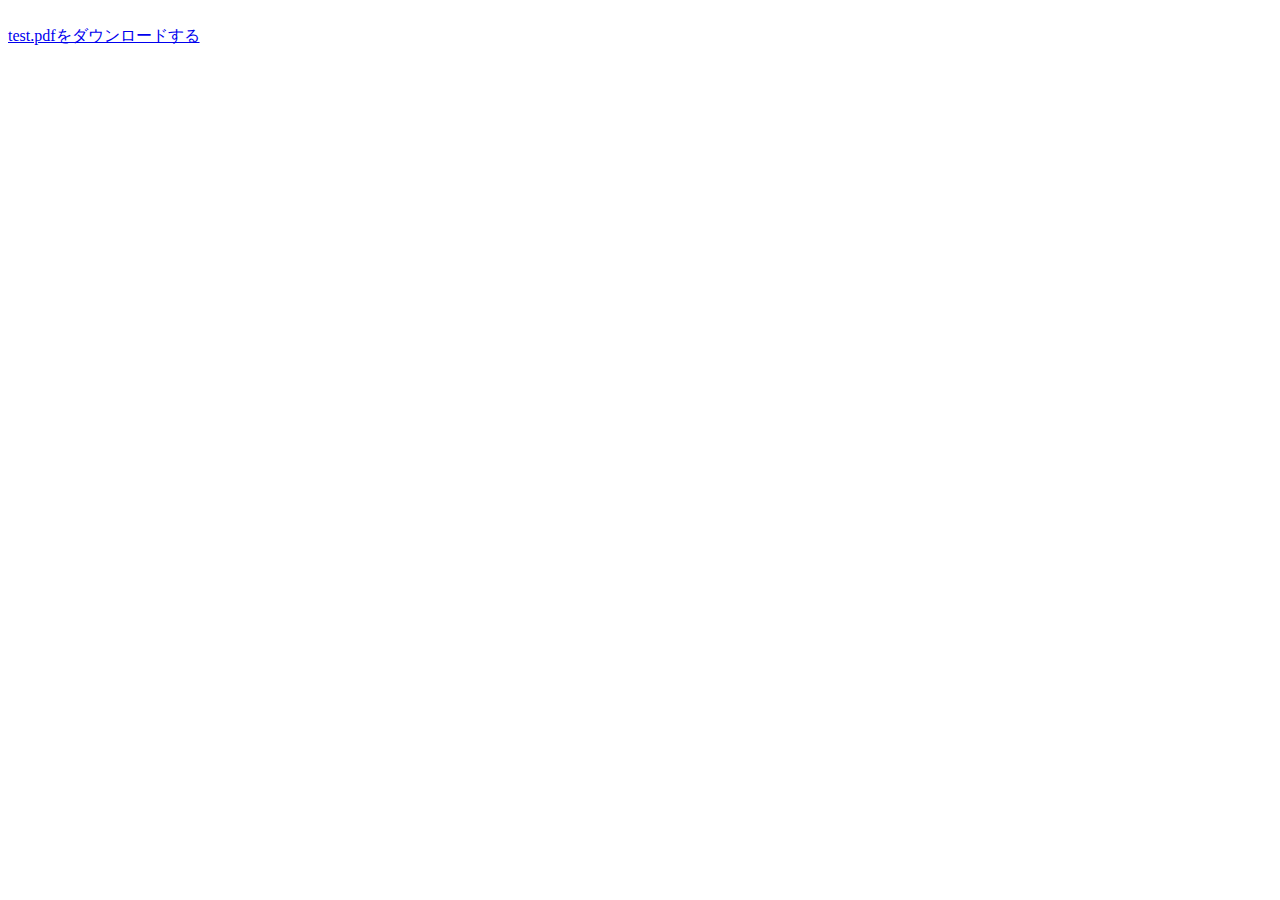
==== templates/csv.html @ f0d3bb12 "first commit" ====
<!DOCTYPE html>
<html lang="ja">

<head>
    <meta charset="utf-8">
    <meta name="viewport" content="width=device-width,initial-scale=1">
    <link rel="stylesheet" href="../static/css/table_style.css">
    <title>csvをダウンロード</title>
</head>

<body>
    <br>
    <a href="../data/csv/rekw.csv" download>test.pdfをダウンロードする</a>
    <br>
</body>

</html>
---- static/css/table_style.css ----
table {
    width: 100%;
    border-collapse: collapse;
    text-align: center;
    /* 全テキストを中央寄せ */
}

th {
  background-color: #d0ebfd;
  border: 1px solid #292929;
}

td, th {
  border: 1px solid #333;
}

tr:nth-child(8n+1) {
  border-top: 1px solid #292929;
}


/* 16n+9 〜 16n+16 の背景色を配色 */
tr:nth-child(16n+9) {
  background-color: #f0ffff;
}
tr:nth-child(16n+10) {
  background-color: #f0ffff;
}
tr:nth-child(16n+11) {
  background-color: #f0ffff;
}
tr:nth-child(16n+12) {
  background-color: #f0ffff;
}
tr:nth-child(16n+13) {
  background-color: #f0ffff;
}
tr:nth-child(16n+14) {
  background-color: #f0ffff;
}
tr:nth-child(16n+15) {
  background-color: #f0ffff;
}
tr:nth-child(16n+16) {
  background-color: #f0ffff;
}
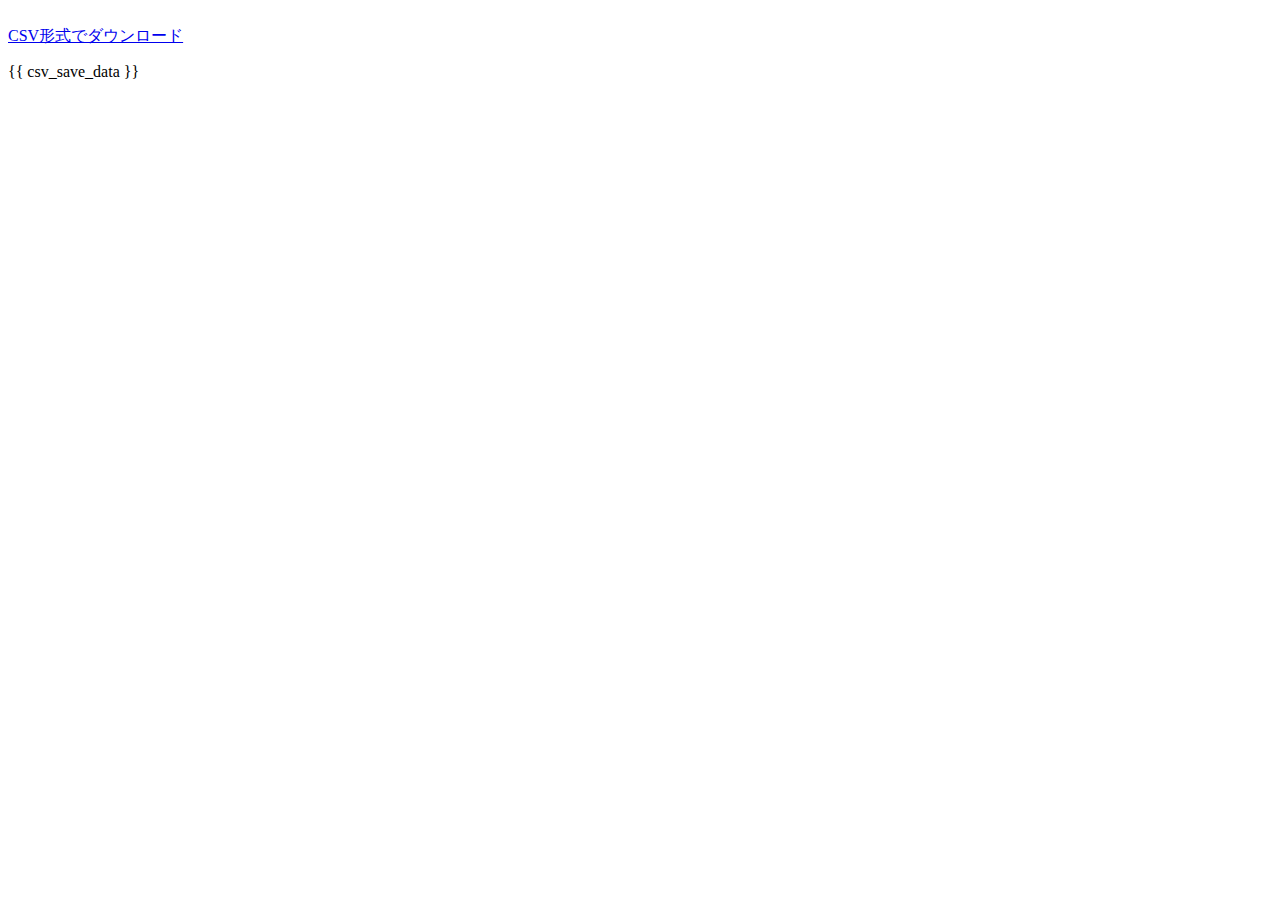
==== commit 21c8a69e: "first commit" ====
--- a/templates/csv.html
+++ b/templates/csv.html
@@ -10,8 +10,11 @@
 
 <body>
     <br>
-    <a href="../data/csv/rekw.csv" download>test.pdfをダウンロードする</a>
+    <a href="../data/csv/rekw.csv" download>CSV形式でダウンロード</a>
     <br>
+    <p>
+        {{ csv_save_data }}
+    </p>
 </body>
 
 </html>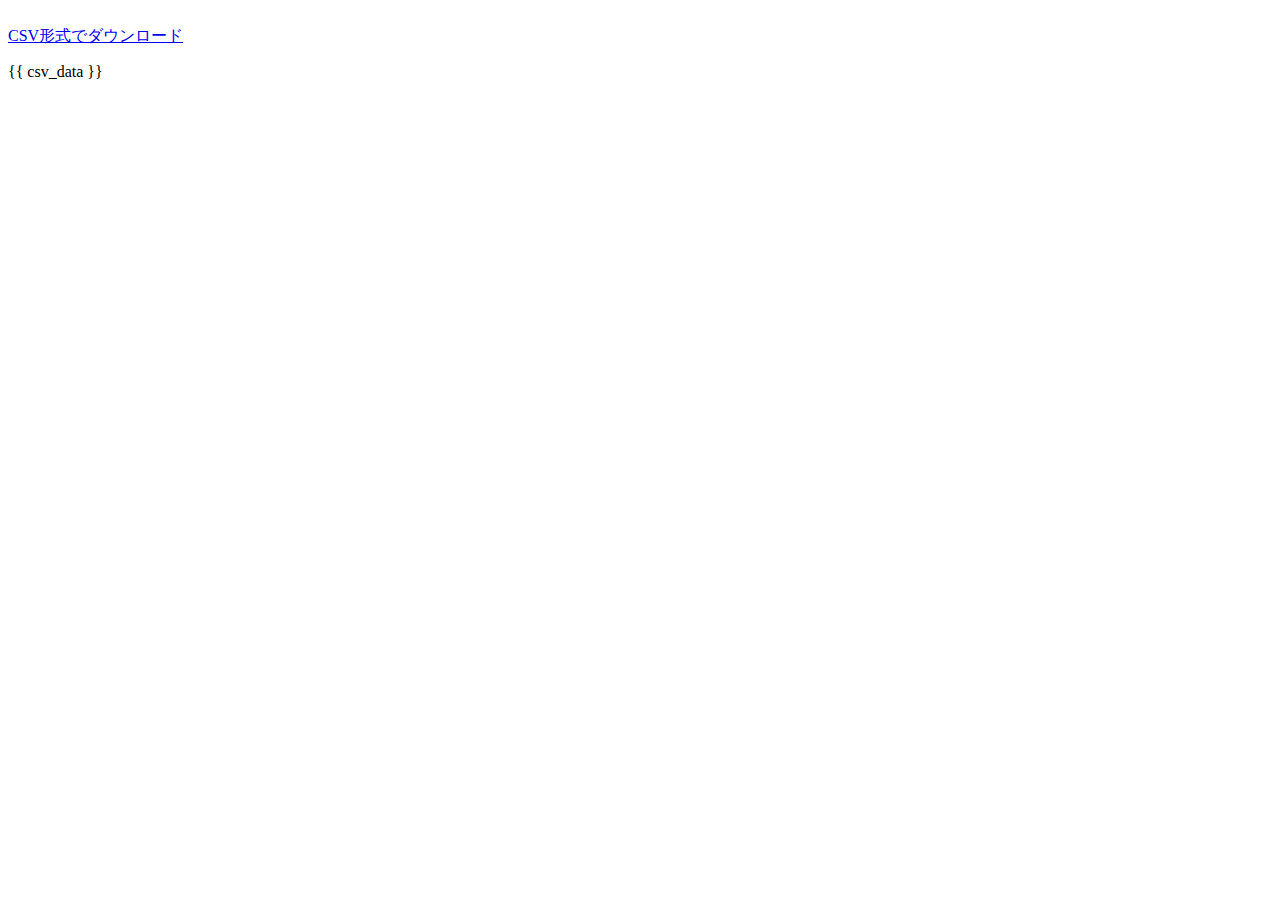
==== commit 6c36d719: "first commit" ====
--- a/templates/csv.html
+++ b/templates/csv.html
@@ -4,7 +4,6 @@
 <head>
     <meta charset="utf-8">
     <meta name="viewport" content="width=device-width,initial-scale=1">
-    <link rel="stylesheet" href="../static/css/table_style.css">
     <title>csvをダウンロード</title>
 </head>
 
@@ -13,7 +12,7 @@
     <a href="../data/csv/rekw.csv" download>CSV形式でダウンロード</a>
     <br>
     <p>
-        {{ csv_save_data }}
+        {{ csv_data }}
     </p>
 </body>
 
